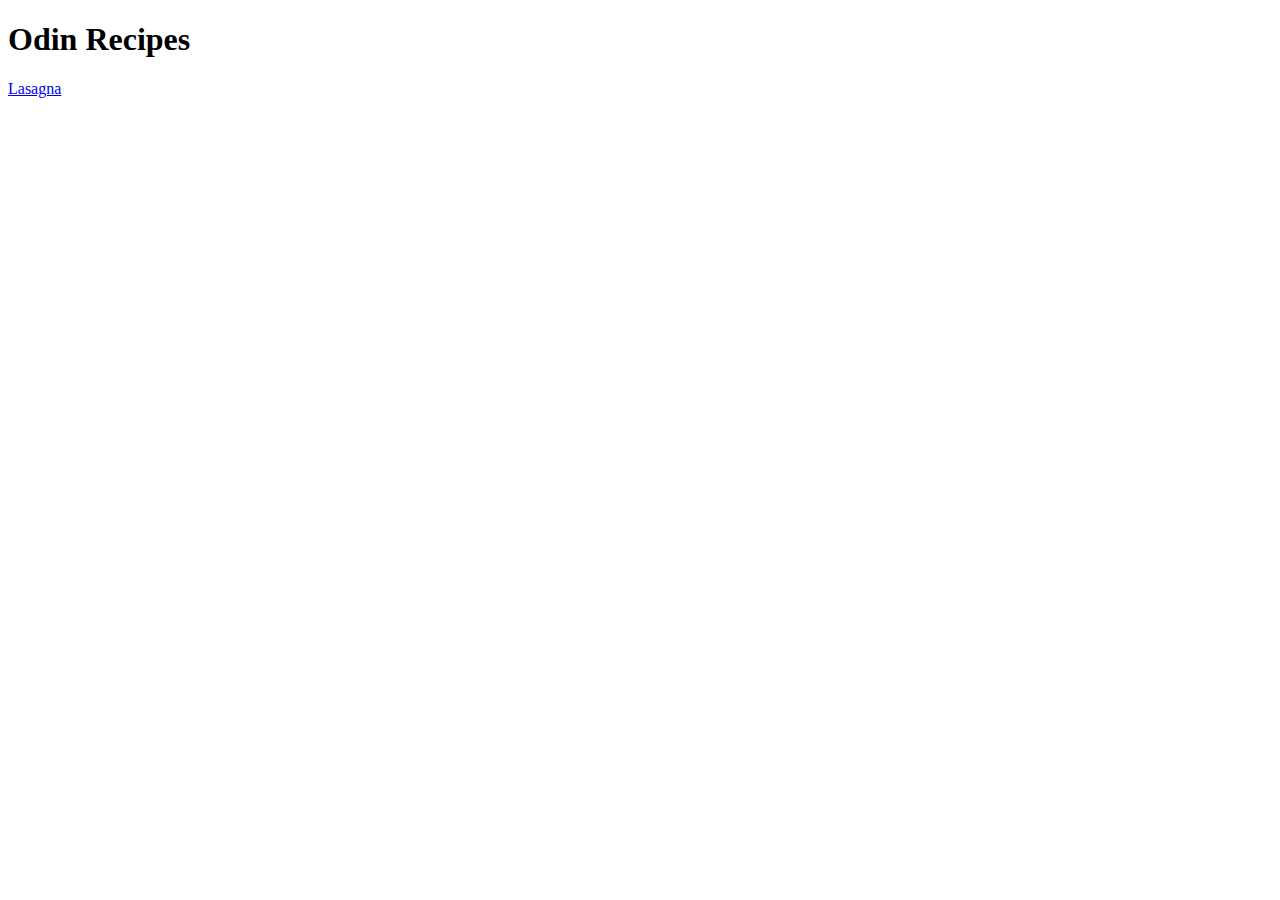
==== index.html @ 91265cd5 "Add recipe page" ====
<!DOCTYPE html>
<html lang="en">
    <head>
        <meta charset="etf-8">

    </head>
    <body>
        <h1>Odin Recipes</h1>
        <a href="recipes/lasagna.html">Lasagna</a>
    </body>

</html>
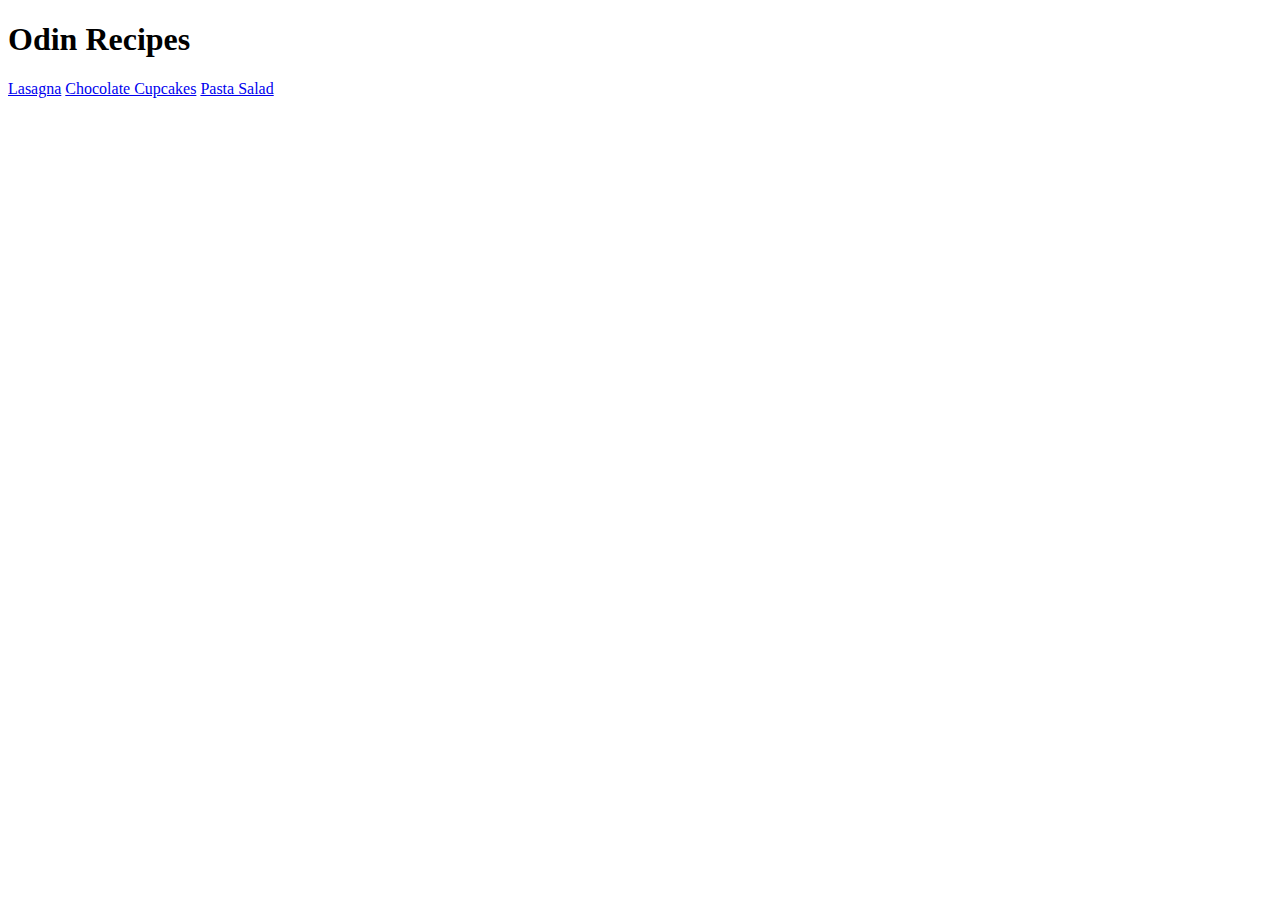
==== commit 45e11767: "Add more recipes" ====
--- a/index.html
+++ b/index.html
@@ -7,6 +7,8 @@
     <body>
         <h1>Odin Recipes</h1>
         <a href="recipes/lasagna.html">Lasagna</a>
+        <a href="recipes/cupcakes.html">Chocolate Cupcakes</a>
+        <a href="recipes/pasta-salad.html">Pasta Salad</a>
     </body>
 
 </html>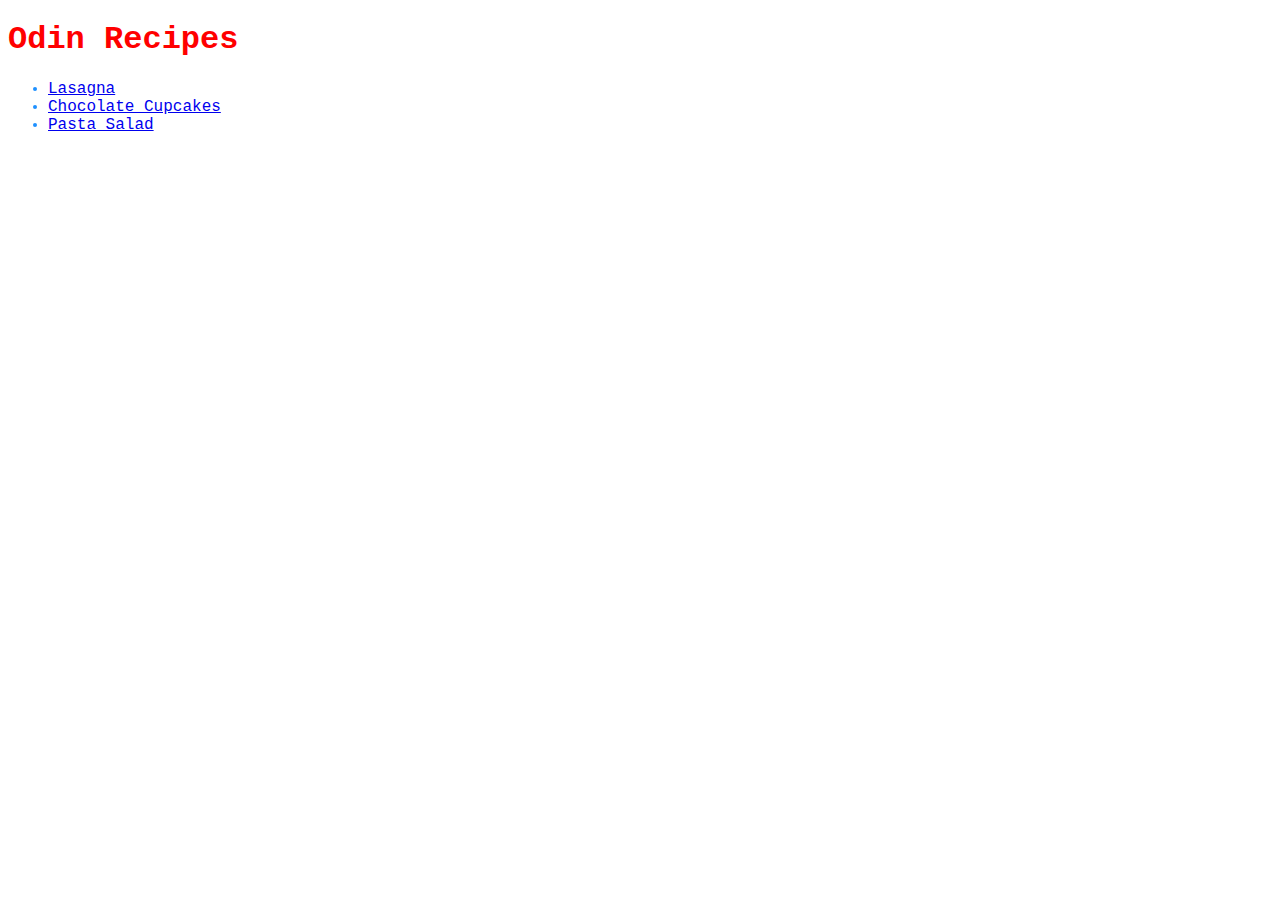
==== commit e5634174: "Add CSS styles" ====
--- a/index.html
+++ b/index.html
@@ -2,13 +2,16 @@
 <html lang="en">
     <head>
         <meta charset="etf-8">
+        <link rel="stylesheet" href="style.css">
 
     </head>
     <body>
         <h1>Odin Recipes</h1>
-        <a href="recipes/lasagna.html">Lasagna</a>
-        <a href="recipes/cupcakes.html">Chocolate Cupcakes</a>
-        <a href="recipes/pasta-salad.html">Pasta Salad</a>
+        <ul>
+            <li><a href="recipes/lasagna.html">Lasagna</a></li>
+            <li><a href="recipes/cupcakes.html">Chocolate Cupcakes</a></li>
+            <li><a href="recipes/pasta-salad.html">Pasta Salad</a></li>
+        </ul>
     </body>
 
 </html>--- a/style.css
+++ b/style.css
@@ -0,0 +1,9 @@
+li, h2, p {
+    font-family: 'Courier New', Courier, monospace;
+    color: dodgerblue;
+}
+
+h1 {
+    font-family: 'Courier New', Courier, monospace;
+    color: red;
+}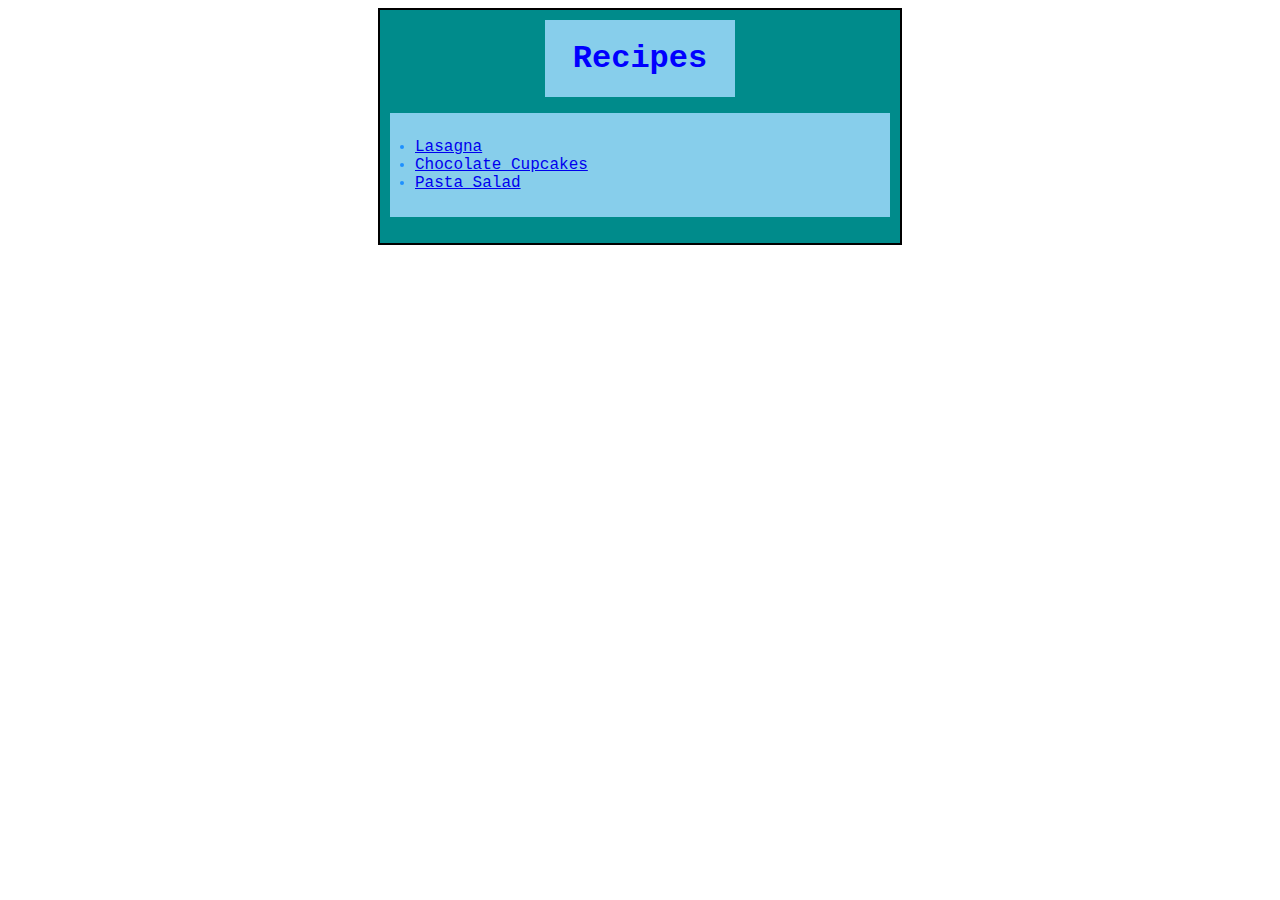
==== commit a0f985c9: "Add boxes and padding to elements on homepage." ====
--- a/index.html
+++ b/index.html
@@ -6,12 +6,15 @@
 
     </head>
     <body>
-        <h1>Odin Recipes</h1>
-        <ul>
+       <div class="home-background">
+            <h1 class="homepage-title">Recipes</h1>
+        
+        <ul class="recipes-list">
             <li><a href="recipes/lasagna.html">Lasagna</a></li>
             <li><a href="recipes/cupcakes.html">Chocolate Cupcakes</a></li>
             <li><a href="recipes/pasta-salad.html">Pasta Salad</a></li>
         </ul>
+    </div>
     </body>
 
 </html>--- a/style.css
+++ b/style.css
@@ -5,5 +5,34 @@
 
 h1 {
     font-family: 'Courier New', Courier, monospace;
-    color: red;
+    color: blue;
+}
+
+.homepage-title {
+    background-color: skyblue;
+    padding: 20px;
+    text-align: center;
+    width: 150px;
+    height: auto;
+    margin: auto;
+}
+
+.recipes-list {
+    background-color:skyblue;
+    padding: 25px;
+    
+}
+
+.home-background {
+   background-color: darkcyan;
+   border: 2px solid black;
+   width: 500px;
+   height: auto;
+   margin: auto;
+   padding: 10px;
+
+}
+
+.body {
+    background-color: #eee
 }